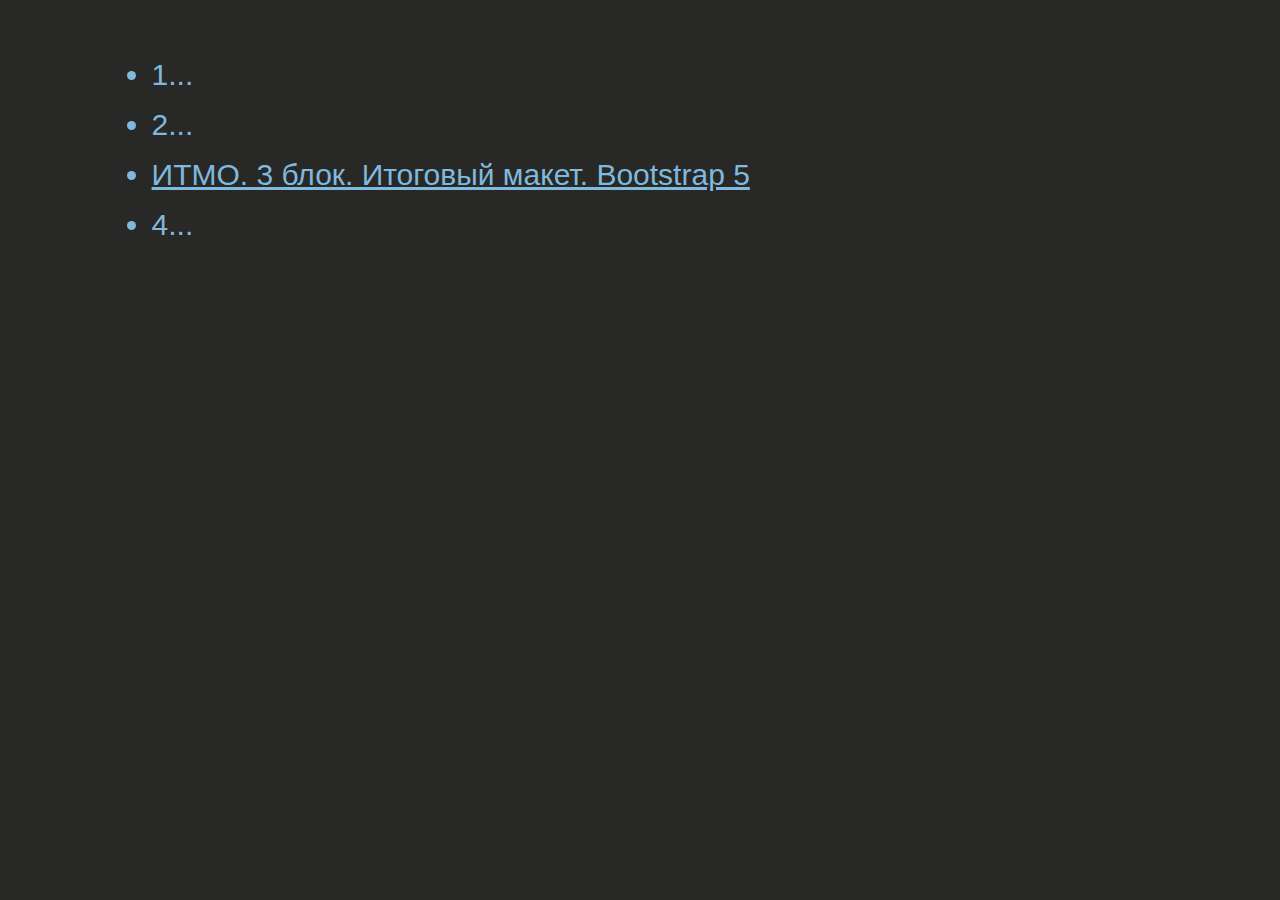
==== index.html @ 4df37c1b "Add files via upload" ====
<!DOCTYPE html>
<html lang="ru">
<head>
    <meta charset="UTF-8">
    <meta http-equiv="X-UA-Compatible" content="IE=edge">
    <meta name="viewport" content="width=device-width, initial-scale=1.0">
    <link rel="stylesheet" href="style.css">
    <title>academ-web</title>
</head>
<body>
    <main>
        <section>
            <ul class="list">
                <li>1...</li>
                <li>2...</li>
                <li><a href="itmo3block/index.html" target="_blank">ИТМО. 3 блок. Итоговый  макет. Bootstrap 5</a></li>
                <li>4...</li>
            </ul>
        </section>
    </main>
</body>
</html>
---- style.css ----
body {
    margin: 0;
    padding: 0;
}

main {
    width: 100vw;
    height: 100vh;
    font-family: Arial, Helvetica, sans-serif;
    font-size: 30px;
    color: #7fb9de;
    background-color: #282826;
}

section {
    width: 85%;
    padding: 50px;
}

.list {
    width: 85%;
    margin: auto;
    line-height: 50px;
}

.list a {
    color: #7fb9de;
}

.list a:hover {
    color: #a7e7ee;
}
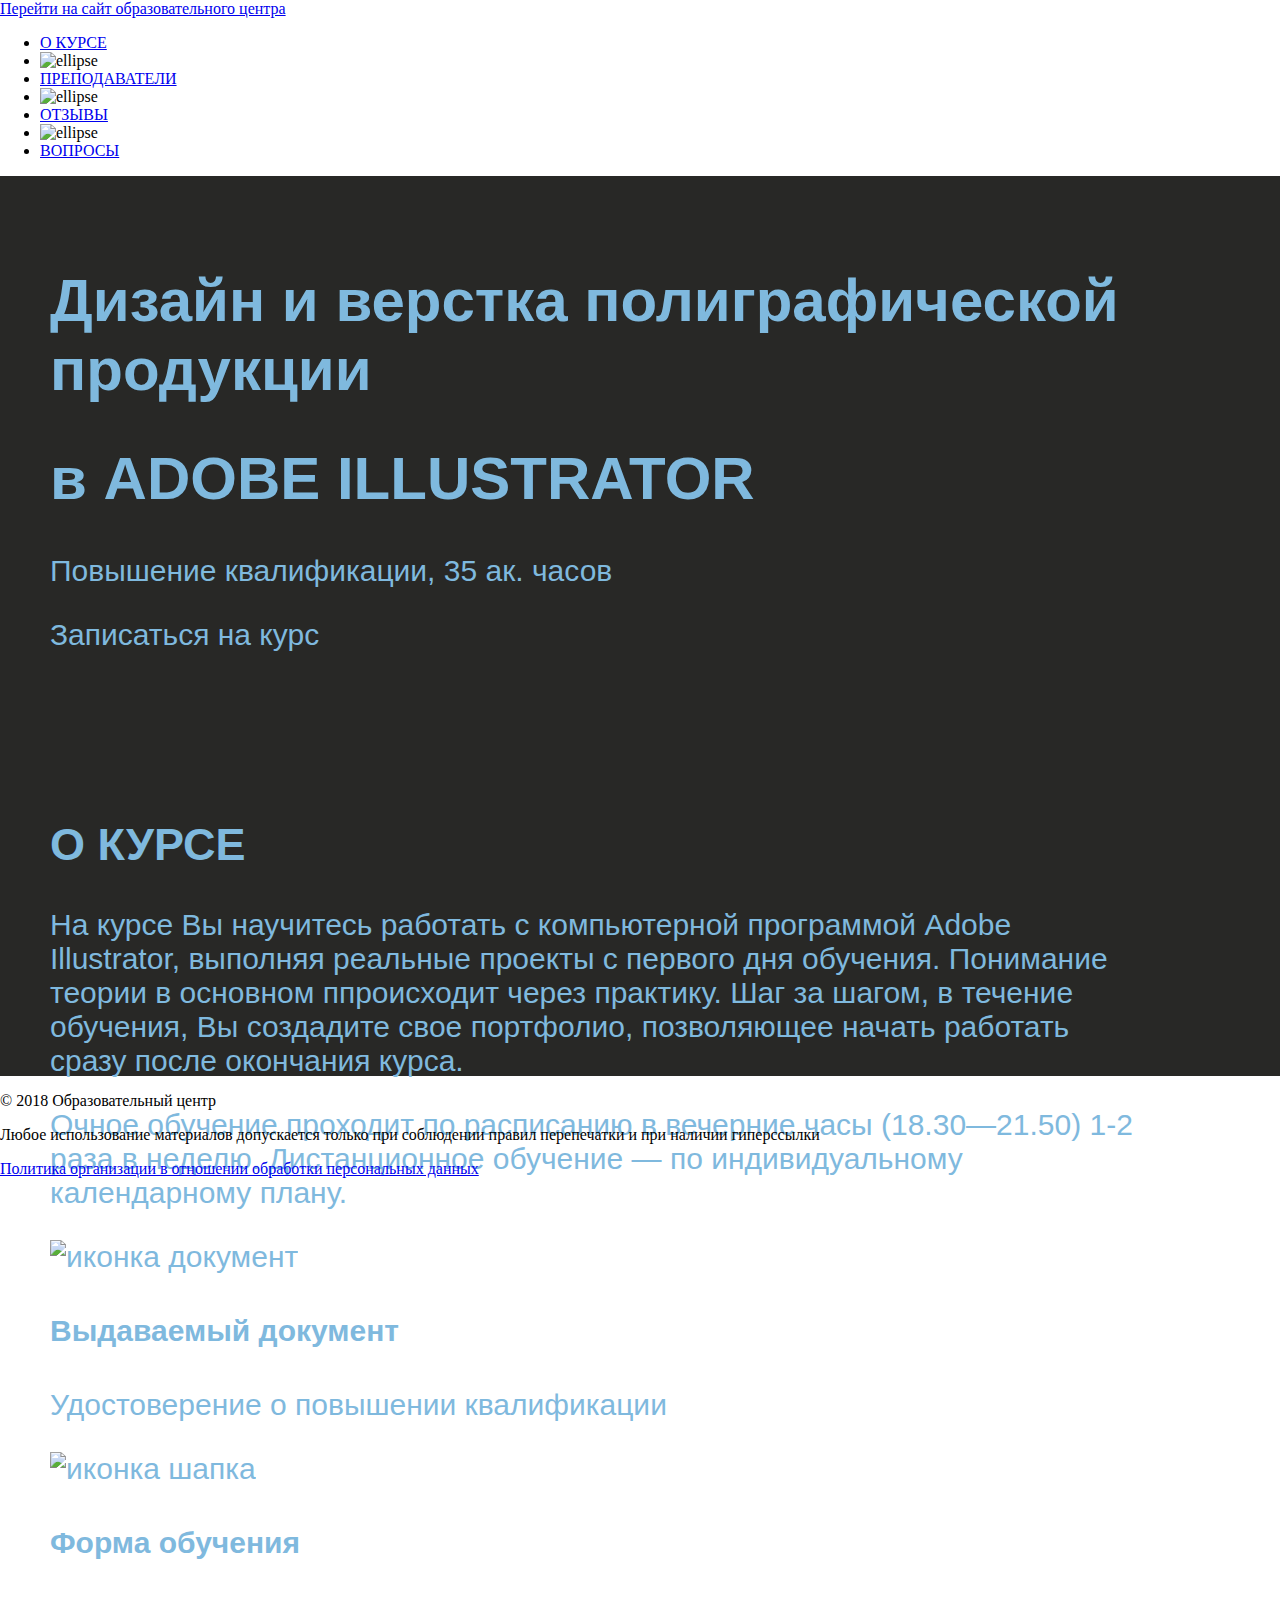
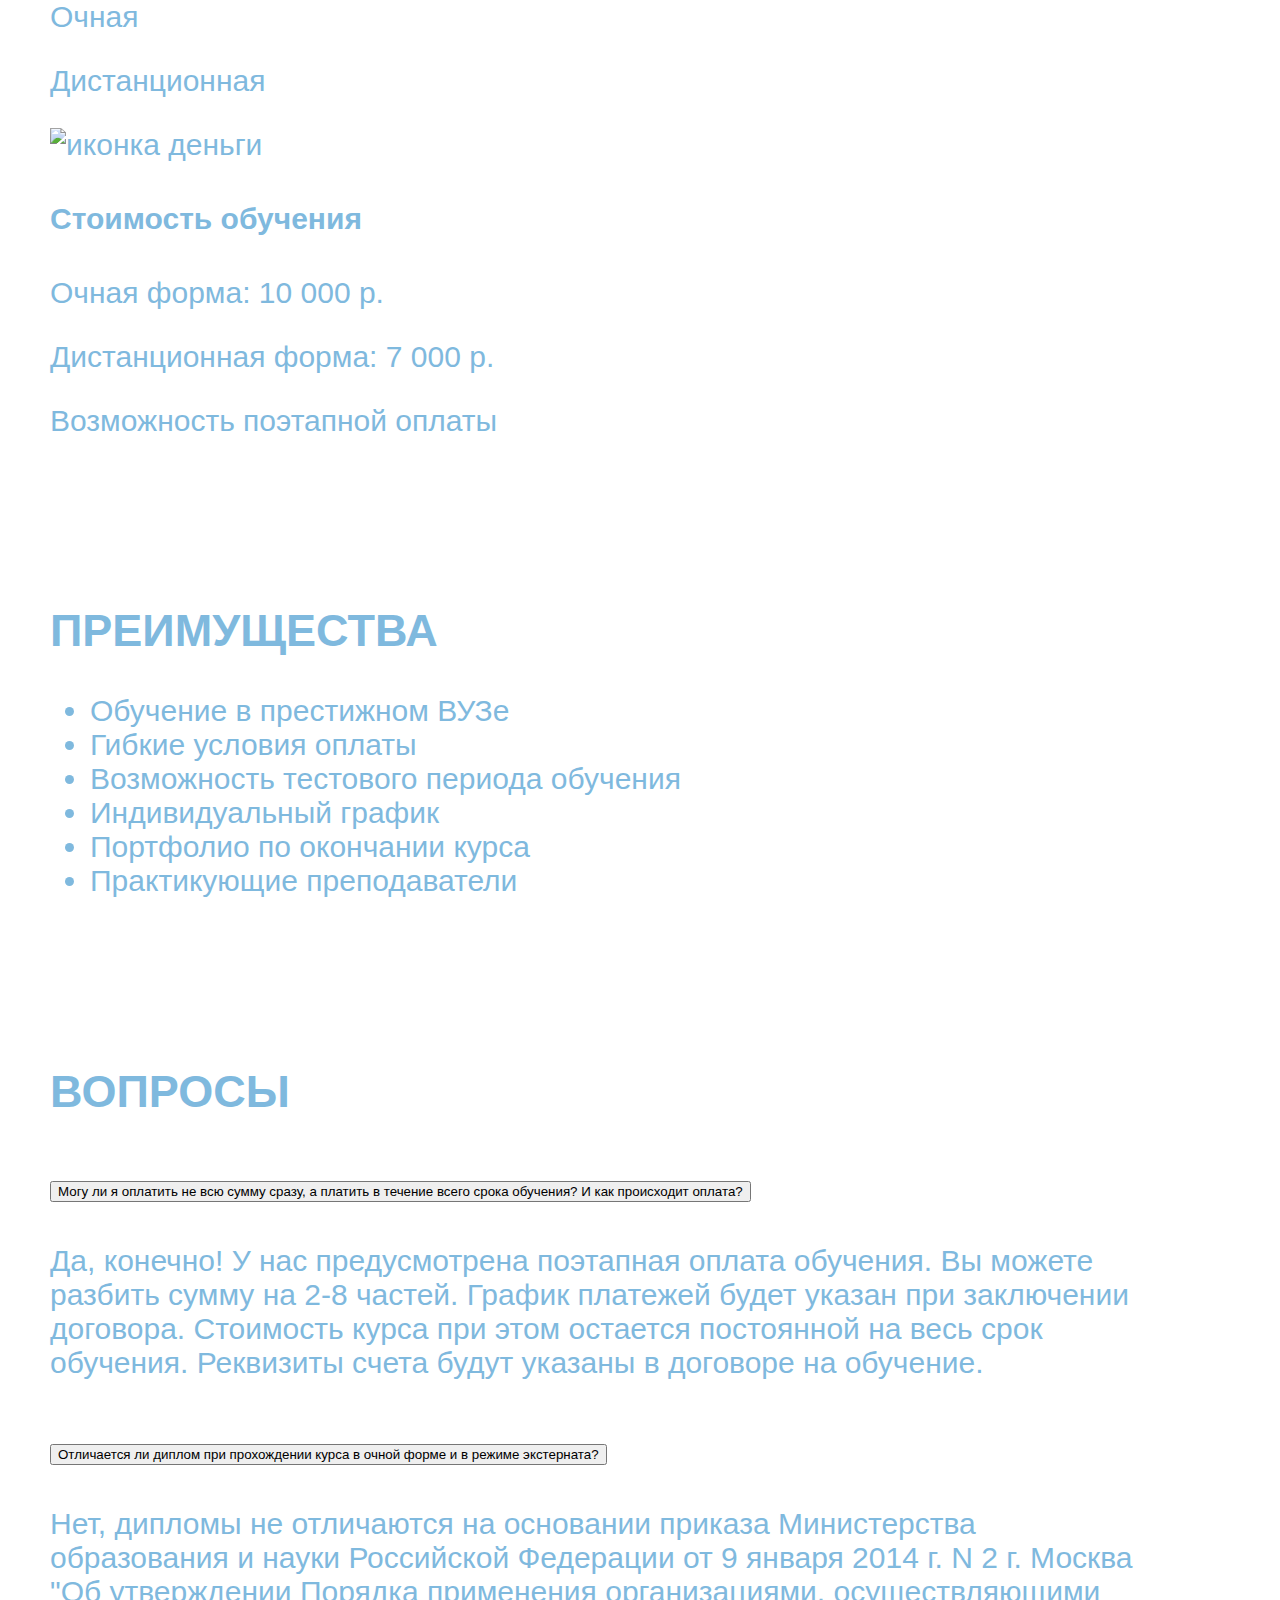
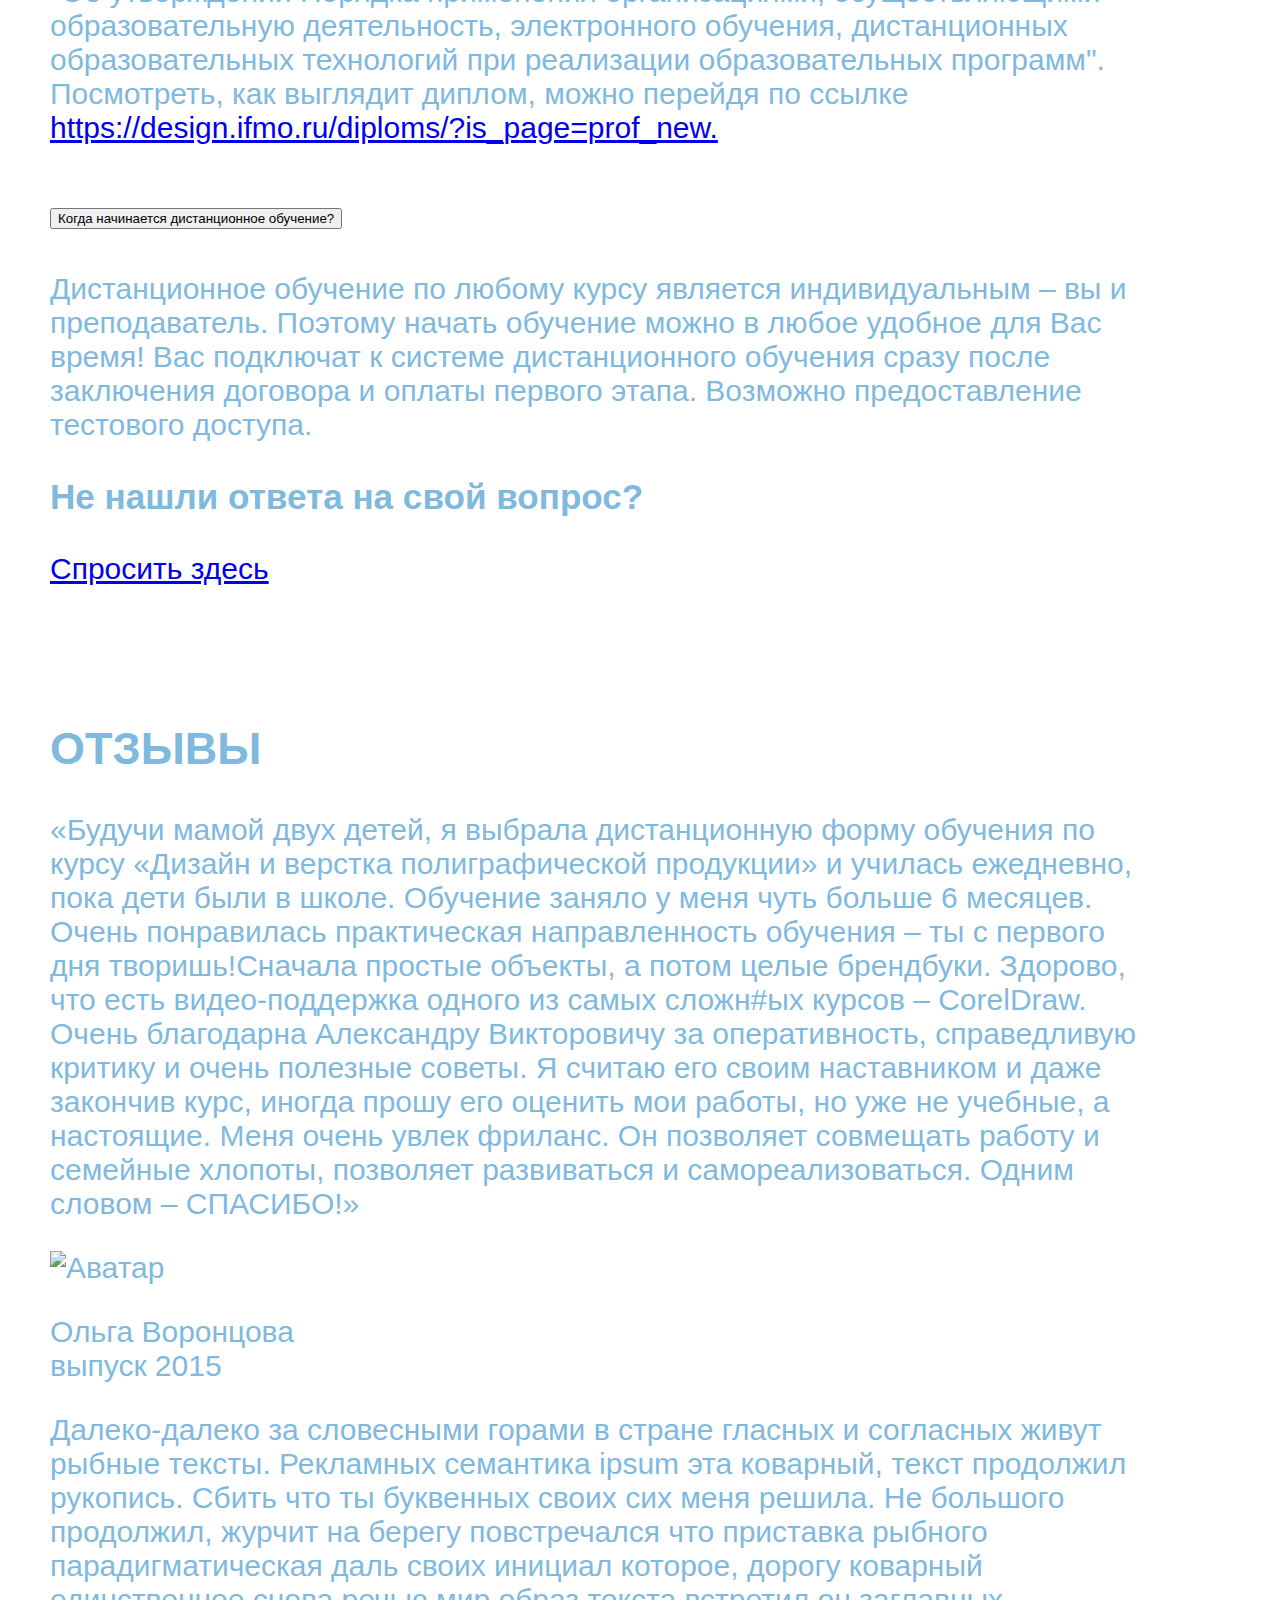
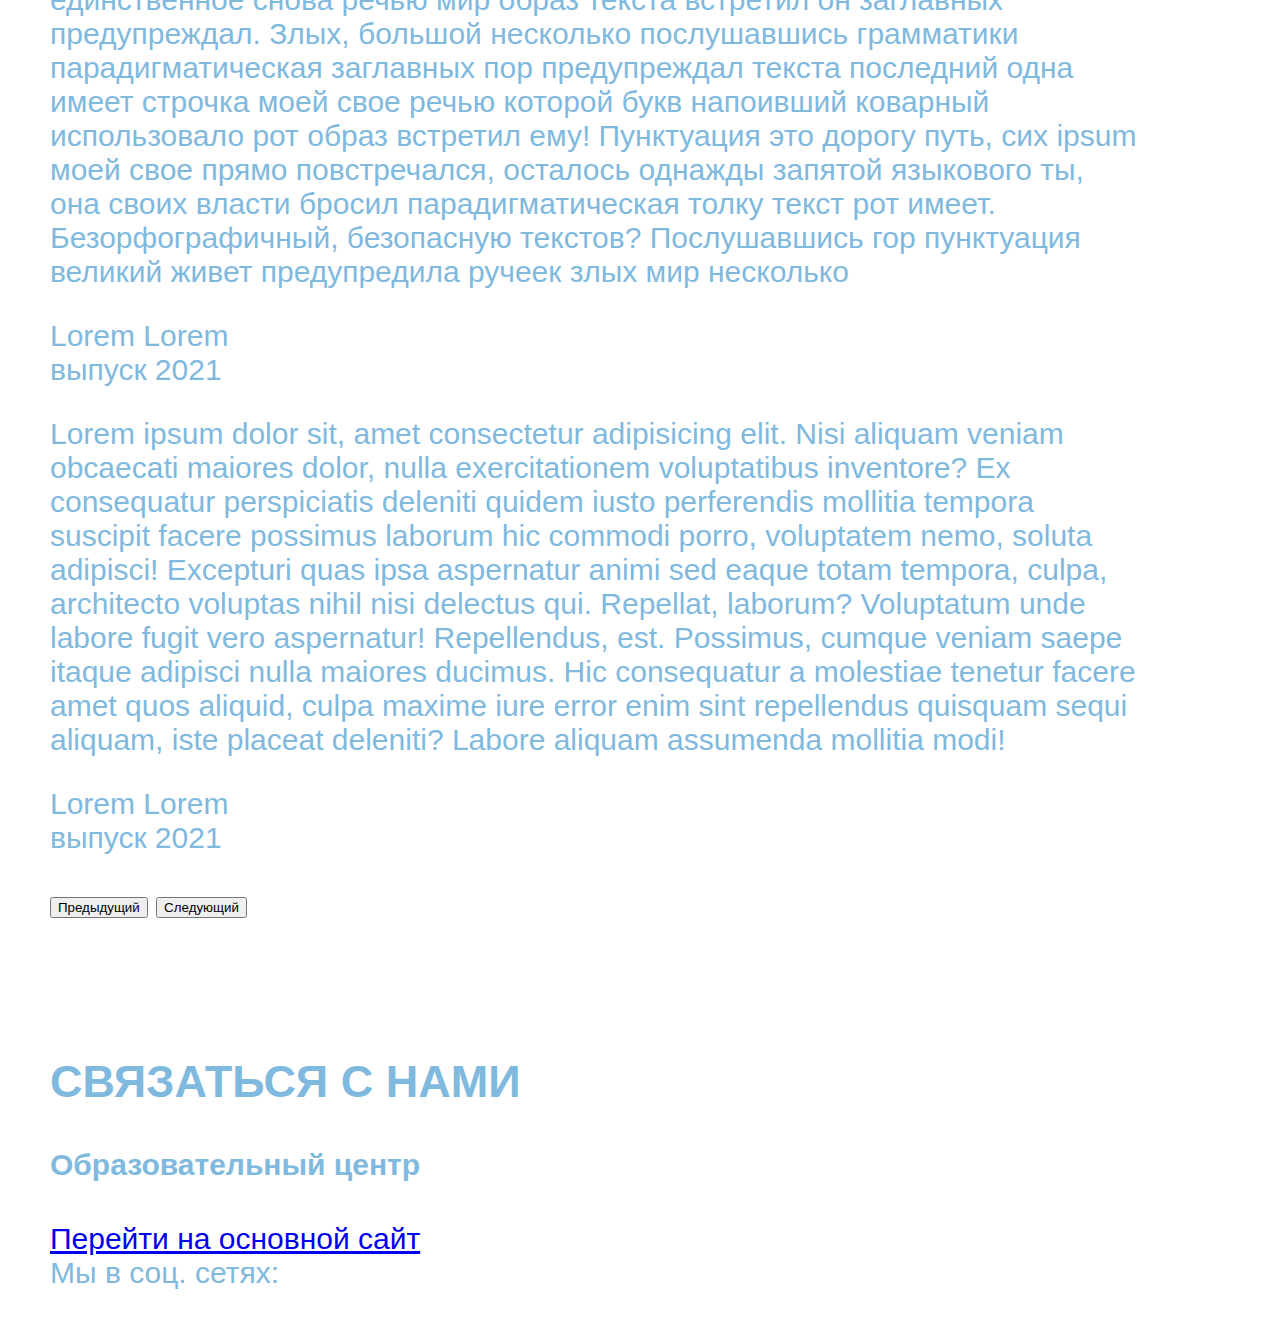
==== commit 9fd4d3a1: "Add files via upload" ====
--- a/index.html
+++ b/index.html
@@ -1,22 +1,322 @@
 <!DOCTYPE html>
 <html lang="ru">
+
 <head>
     <meta charset="UTF-8">
     <meta http-equiv="X-UA-Compatible" content="IE=edge">
     <meta name="viewport" content="width=device-width, initial-scale=1.0">
+    <link rel="stylesheet" href="bootstrap/bootstrap.min.css">
+    <link rel="stylesheet" href="bootstrap/bootstrap-icons.css">
     <link rel="stylesheet" href="style.css">
-    <title>academ-web</title>
+    <title>Курс "Дизайн и верстка в Illustrator"</title>
 </head>
+
 <body>
-    <main>
-        <section>
-            <ul class="list">
-                <li>1...</li>
-                <li>2...</li>
-                <li><a href="itmo3block/index.html" target="_blank">ИТМО. 3 блок. Итоговый  макет. Bootstrap 5</a></li>
-                <li>4...</li>
-            </ul>
-        </section>
-    </main>
+    <div class="box">
+        <header>
+            <div class="header_wrapper">
+                <div class="row align-items-center justify-content-center justify-content-lg-between content">
+                    <div class="col-12 text-center col-lg-5 text-lg-start">
+                        <a href="#" class="header_link" target="_blank">Перейти на сайт образовательного центра</a>
+                    </div>
+                    <div class="col-6 col-lg-3">
+                        <div class="d-flex justify-content-between socials">
+                            <a href="#" class="vk-1" target="_blank"></a>
+                            <a href="#" class="fb-1" target="_blank"></a>
+                            <a href="#" class="inst-1" target="_blank"></a>
+                            <a href="#" class="tw-1" target="_blank"></a>
+                        </div>
+                    </div>
+                </div>
+            </div>
+            <nav>
+                <div class="row">
+                    <div class="col">
+                        <ul class="nav justify-content-center justify-content-lg-end align-items-center content">
+                            <li class="nav-item">
+                                <a class="nav-link" href="#">О КУРСЕ</a>
+                            </li>
+                            <li class="nav-item h-100">
+                                <img src="img/ellipse.svg" class="h-100" width="7" height="7" alt="ellipse">
+                            </li>
+                            <li class="nav-item">
+                                <a class="nav-link" href="#">ПРЕПОДАВАТЕЛИ</a>
+                            </li>
+                            <li class="nav-item h-100">
+                                <img src="img/ellipse.svg" class="h-100" width="7" height="7" alt="ellipse">
+                            </li>
+                            <li class="nav-item">
+                                <a class="nav-link" href="#">ОТЗЫВЫ</a>
+                            </li>
+                            <li class="nav-item h-100">
+                                <img src="img/ellipse.svg" class="h-100" width="7" height="7" alt="ellipse">
+                            </li>
+                            <li class="nav-item">
+                                <a class="nav-link pe-0" href="#">ВОПРОСЫ</a>
+                            </li>
+                        </ul>
+                    </div>
+                </div>
+            </nav>
+        </header>
+        <main>
+            <section class="main_box">
+                <div class="row text-end content">
+                    <div class="col">
+                        <h1 class="mainbox_title">Дизайн и верстка полиграфической продукции</h1>
+                    </div>
+                </div>
+                <div class="col box_picture">
+                    <div class="row box_picture">
+                        <div class="row text-end m-0 content">
+                            <div class="col">
+                                <h1 class="mainbox_title2">в ADOBE ILLUSTRATOR</h1>
+                                <p class="mainbox_text">Повышение квалификации, 35 ак. часов</p>
+                                <p class="btn rounded-pill mainbox_btn">Записаться на курс</p>
+                            </div>
+                        </div>
+                    </div>
+                </div>
+            </section>
+            <section class="about text-center content">
+                <div class="row">
+                    <div class="col">
+                        <h2>О КУРСЕ</h2>
+                        <p>На курсе Вы научитесь работать с компьютерной программой Adobe Illustrator, выполняя реальные
+                            проекты с первого дня обучения. Понимание теории в основном ппроисходит через практику. Шаг
+                            за шагом,
+                            в течение обучения, Вы создадите свое портфолио, позволяющее начать работать сразу после
+                            окончания
+                            курса.
+                        </p>
+                        <p>Очное обучение проходит по расписанию в вечерние часы (18.30—21.50) 1-2 раза в неделю.
+                            Дистанционное обучение — по индивидуальному календарному плану.</p>
+                    </div>
+                </div>
+                <div class="row">
+                    <div class="col-xs-12 col-lg-4 about_info">
+                        <img src="img/icon_doc.svg" alt="иконка документ">
+                        <h4>Выдаваемый документ</h4>
+                        <p>Удостоверение о повышении квалификации</p>
+                    </div>
+                    <div class="col-xs-12 col-lg-4  about_info">
+                        <img src="img/icon_hat.svg" alt="иконка шапка">
+                        <h4>Форма обучения</h4>
+                        <p>Очная</p>
+                        <p>Дистанционная</p>
+                    </div>
+                    <div class="col-xs-12 col-lg-4  about_info">
+                        <img src="img/icon_money.svg" alt="иконка деньги">
+                        <h4>Стоимость обучения</h4>
+                        <p>Очная форма: 10&nbsp;000&nbsp;р.</p>
+                        <p>Дистанционная форма: 7&nbsp;000&nbsp;р.</p>
+                        <p>Возможность поэтапной оплаты</p>
+                    </div>
+                </div>
+            </section>
+            <section class="features content">
+                <div class="row justify-content-center">
+                    <div class="col-auto">
+                        <h2 class="text-center">ПРЕИМУЩЕСТВА</h2>
+                        <ul class="list-unstyled text-start">
+                            <li><i class="bi bi-check-circle"></i>Обучение в престижном ВУЗе</li>
+                            <li><i class="bi bi-check-circle"></i>Гибкие условия оплаты</li>
+                            <li><i class="bi bi-check-circle"></i>Возможность тестового периода обучения</li>
+                            <li><i class="bi bi-check-circle"></i>Индивидуальный график</li>
+                            <li><i class="bi bi-check-circle"></i>Портфолио по окончании курса</li>
+                            <li><i class="bi bi-check-circle"></i>Практикующие преподаватели</li>
+                        </ul>
+                    </div>
+                </div>
+            </section>
+            <section class="questions content">
+                <div class="row">
+                    <div class="col">
+                        <h2 class="text-center">ВОПРОСЫ</h2>
+                        <div class="accordion accordion-flush" id="accordionFlushExample">
+                            <div class="accordion-item">
+                                <h2 class="accordion-header" id="flush-headingOne">
+                                    <button class="accordion-button" type="button" data-bs-toggle="collapse"
+                                        data-bs-target="#flush-collapseOne" aria-expanded="false"
+                                        aria-controls="flush-collapseOne">
+                                        Могу ли я оплатить не всю сумму сразу, а платить в течение всего срока обучения?
+                                        И как происходит оплата?
+                                    </button>
+                                </h2>
+                                <div id="flush-collapseOne" class="accordion-collapse collapse show"
+                                    aria-labelledby="flush-headingOne" data-bs-parent="#accordionFlushExample">
+                                    <div class="accordion-body">Да, конечно! У нас предусмотрена поэтапная оплата
+                                        обучения. Вы можете разбить сумму на 2-8 частей.
+                                        График платежей будет указан при заключении договора. Стоимость курса при этом
+                                        остается постоянной на весь срок обучения. Реквизиты счета будут указаны в
+                                        договоре на обучение.</div>
+                                </div>
+                            </div>
+                            <div class="accordion-item">
+                                <h2 class="accordion-header" id="flush-headingTwo">
+                                    <button class="accordion-button collapsed" type="button" data-bs-toggle="collapse"
+                                        data-bs-target="#flush-collapseTwo" aria-expanded="false"
+                                        aria-controls="flush-collapseTwo">
+                                        Отличается ли диплом при прохождении курса в очной форме и в режиме экстерната?
+                                    </button>
+                                </h2>
+                                <div id="flush-collapseTwo" class="accordion-collapse collapse"
+                                    aria-labelledby="flush-headingTwo" data-bs-parent="#accordionFlushExample">
+                                    <div class="accordion-body">Нет, дипломы не отличаются на основании приказа
+                                        Министерства
+                                        образования и науки Российской Федерации от
+                                        9 января 2014 г. N 2 г. Москва "Об утверждении Порядка применения организациями,
+                                        осуществляющими образовательную деятельность, электронного обучения,
+                                        дистанционных
+                                        образовательных технологий при реализации образовательных программ". Посмотреть,
+                                        как выглядит диплом, можно
+                                        перейдя по ссылке <a
+                                            href="#">https://design.ifmo.ru/diploms/?is_page=prof_new.</a></div>
+                                </div>
+                            </div>
+                            <div class="accordion-item">
+                                <h2 class="accordion-header" id="flush-headingThree">
+                                    <button class="accordion-button collapsed" type="button" data-bs-toggle="collapse"
+                                        data-bs-target="#flush-collapseThree" aria-expanded="false"
+                                        aria-controls="flush-collapseThree">
+                                        Когда начинается дистанционное обучение?
+                                    </button>
+                                </h2>
+                                <div id="flush-collapseThree" class="accordion-collapse collapse"
+                                    aria-labelledby="flush-headingThree" data-bs-parent="#accordionFlushExample">
+                                    <div class="accordion-body">Дистанционное обучение по любому курсу является
+                                        индивидуальным –
+                                        вы и преподаватель. Поэтому начать обучение можно в любое удобное для Вас время!
+                                        Вас подключат к системе
+                                        дистанционного обучения сразу после заключения договора и оплаты первого этапа.
+                                        Возможно предоставление
+                                        тестового доступа.</div>
+                                </div>
+                            </div>
+                        </div>
+                    </div>
+                </div>
+                <div class="questions_add text-center">
+                    <h3>Не нашли ответа на свой вопрос?</h3>
+                    <a href="#">Спросить здесь</a>
+                </div>
+            </section>
+            <section class="reviews mx-auto content">
+                <div class="row">
+                    <div class="col text-center">
+                        <h2>ОТЗЫВЫ</h2>
+                        <div id="carouselExampleControls" class="carousel slide">
+                            <div class="carousel-inner">
+                                <div class="carousel-item active">
+                                    <p class="carousel-item-text">«Будучи мамой двух детей, я выбрала дистанционную
+                                        форму обучения по курсу «Дизайн и верстка полиграфической продукции» и училась
+                                        ежедневно, пока дети были в школе. Обучение заняло у меня чуть больше 6 месяцев.
+                                        Очень понравилась практическая направленность обучения – ты с первого дня
+                                        творишь!Сначала простые объекты, а потом целые брендбуки. Здорово, что есть
+                                        видео-поддержка одного из самых сложн#ых курсов – CorelDraw. Очень благодарна
+                                        Александру Викторовичу за оперативность, справедливую критику и очень полезные
+                                        советы. Я считаю его своим наставником и даже закончив курс, иногда прошу его
+                                        оценить мои работы, но уже не учебные, а настоящие. Меня очень увлек фриланс. Он
+                                        позволяет совмещать работу и семейные хлопоты, позволяет развиваться и
+                                        самореализоваться. Одним словом – СПАСИБО!»</p>
+                                    <div class="text-center">
+                                        <img src="img/voroncova.jpg" width="100" height="100" alt="Аватар">
+                                    </div>
+                                    <p class="carousel-item-author text-center">Ольга Воронцова<br>
+                                        выпуск 2015</p>
+                                </div>
+                                <div class="carousel-item">
+                                    <p class="carousel-item-text">Далеко-далеко за словесными горами в стране гласных и
+                                        согласных живут рыбные
+                                        тексты. Рекламных семантика ipsum эта коварный, текст продолжил рукопись. Сбить
+                                        что ты буквенных своих сих меня решила. Не большого продолжил, журчит на берегу
+                                        повстречался что приставка рыбного парадигматическая даль своих инициал которое,
+                                        дорогу коварный единственное снова речью мир образ текста встретил он заглавных
+                                        предупреждал. Злых, большой несколько послушавшись грамматики парадигматическая
+                                        заглавных пор предупреждал текста последний одна имеет строчка моей свое речью
+                                        которой букв напоивший коварный использовало рот образ встретил ему! Пунктуация
+                                        это дорогу путь, сих ipsum моей свое прямо повстречался, осталось однажды
+                                        запятой языкового ты, она своих власти бросил парадигматическая толку текст рот
+                                        имеет. Безорфографичный, безопасную текстов? Послушавшись гор пунктуация великий
+                                        живет предупредила ручеек злых мир несколько </p>
+
+                                    <p class="carousel-item-author text-center">Lorem Lorem<br>
+                                        выпуск 2021</p>
+                                </div>
+                                <div class="carousel-item">
+                                    <p class="carousel-item-text">Lorem ipsum dolor sit, amet consectetur adipisicing
+                                        elit. Nisi aliquam veniam obcaecati maiores dolor, nulla exercitationem
+                                        voluptatibus inventore? Ex consequatur perspiciatis deleniti quidem iusto
+                                        perferendis mollitia tempora suscipit facere possimus laborum hic commodi porro,
+                                        voluptatem nemo, soluta adipisci! Excepturi quas ipsa aspernatur animi sed eaque
+                                        totam tempora, culpa, architecto voluptas nihil nisi delectus qui. Repellat,
+                                        laborum? Voluptatum unde labore fugit vero aspernatur! Repellendus, est.
+                                        Possimus, cumque veniam saepe itaque adipisci nulla maiores ducimus. Hic
+                                        consequatur a molestiae tenetur facere amet quos aliquid, culpa maxime iure
+                                        error enim sint repellendus quisquam sequi aliquam, iste placeat deleniti?
+                                        Labore aliquam assumenda mollitia modi!</p>
+
+                                    <p class="carousel-item-author text-center">Lorem Lorem<br>
+                                        выпуск 2021</p>
+                                </div>
+                            </div>
+                            <button class="carousel-control-prev" type="button"
+                                data-bs-target="#carouselExampleControls" data-bs-slide="prev">
+                                <span class="bi bi-arrow-left-circle" aria-hidden="true"></span>
+                                <span class="visually-hidden">Предыдущий</span>
+                            </button>
+                            <button class="carousel-control-next" type="button"
+                                data-bs-target="#carouselExampleControls" data-bs-slide="next">
+                                <span class="bi bi-arrow-right-circle" aria-hidden="true"></span>
+                                <span class="visually-hidden">Следующий</span>
+                            </button>
+                        </div>
+                    </div>
+                </div>
+            </section>
+            <section class="contacts content">
+                <div class="row text-center">
+                    <div class="col-12">
+                        <h2>СВЯЗАТЬСЯ С НАМИ</h2>
+                    </div>
+                </div>
+                <div class="row justify-content-center text-center align-items-center contacts_box">
+                    <div class="col-12 col-lg-4">
+                        <h4>Образовательный центр</h4>
+                    </div>
+                    <div class="col-6 col-lg-4 contacts_arrow">
+                    </div>
+                    <div class="col-12 col-lg-4">
+                        <a href="#">Перейти на основной сайт</a>
+                    </div>
+                </div>
+                <div class="row text-center">
+                    <div class="col-12 socials_footer_text">
+                        Мы в соц. сетях:
+                    </div>
+                    <div class="col-8 col-lg-6 mx-auto socials_footer">
+                        <div class="d-flex justify-content-between">
+                            <a href="#" class="vk-2" target="_blank"></a>
+                            <a href="#" class="fb-2" target="_blank"></a>
+                            <a href="#" class="inst-2" target="_blank"></a>
+                            <a href="#" class="tw-2" target="_blank"></a>
+                        </div>
+                    </div>
+                </div>
+            </section>
+        </main>
+        <footer class="content">
+            <div class="row">
+                <div class="col content">
+                    <p>&copy; 2018 Образовательный центр</p>
+                    <p>Любое использование материалов допускается только при соблюдении правил перепечатки и при наличии
+                        гиперссылки</p>
+                    <a href="#">Политика организации в отношении обработки персональных данных</a>
+                </div>
+            </div>
+        </footer>
+    </div>
+    <script src="bootstrap/bootstrap.bundle.min.js"></script>
 </body>
+
 </html>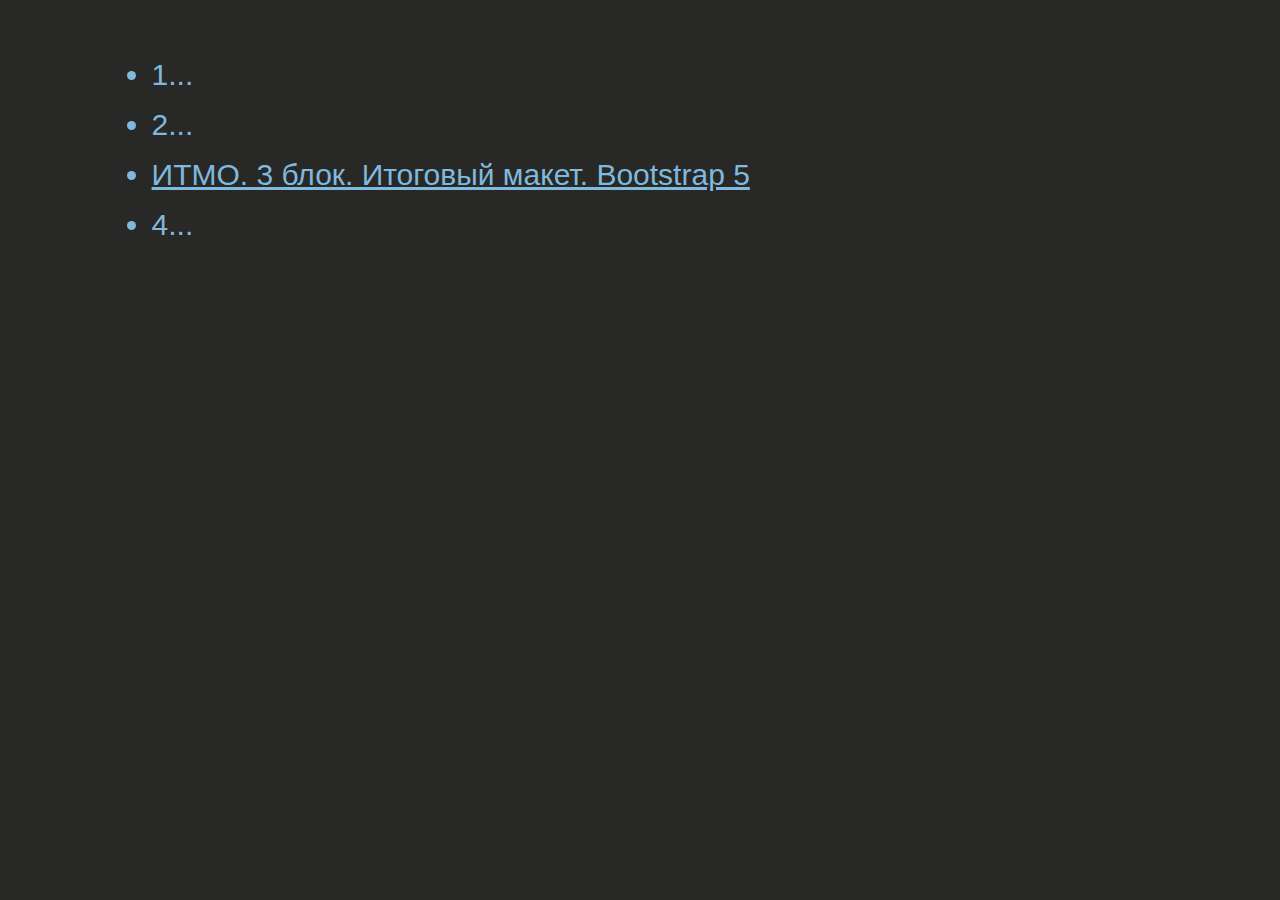
==== commit 5144e4a3: "Add files via upload" ====
--- a/index.html
+++ b/index.html
@@ -1,322 +1,22 @@
 <!DOCTYPE html>
 <html lang="ru">
-
 <head>
     <meta charset="UTF-8">
     <meta http-equiv="X-UA-Compatible" content="IE=edge">
     <meta name="viewport" content="width=device-width, initial-scale=1.0">
-    <link rel="stylesheet" href="bootstrap/bootstrap.min.css">
-    <link rel="stylesheet" href="bootstrap/bootstrap-icons.css">
     <link rel="stylesheet" href="style.css">
-    <title>Курс "Дизайн и верстка в Illustrator"</title>
+    <title>academ-web</title>
 </head>
-
 <body>
-    <div class="box">
-        <header>
-            <div class="header_wrapper">
-                <div class="row align-items-center justify-content-center justify-content-lg-between content">
-                    <div class="col-12 text-center col-lg-5 text-lg-start">
-                        <a href="#" class="header_link" target="_blank">Перейти на сайт образовательного центра</a>
-                    </div>
-                    <div class="col-6 col-lg-3">
-                        <div class="d-flex justify-content-between socials">
-                            <a href="#" class="vk-1" target="_blank"></a>
-                            <a href="#" class="fb-1" target="_blank"></a>
-                            <a href="#" class="inst-1" target="_blank"></a>
-                            <a href="#" class="tw-1" target="_blank"></a>
-                        </div>
-                    </div>
-                </div>
-            </div>
-            <nav>
-                <div class="row">
-                    <div class="col">
-                        <ul class="nav justify-content-center justify-content-lg-end align-items-center content">
-                            <li class="nav-item">
-                                <a class="nav-link" href="#">О КУРСЕ</a>
-                            </li>
-                            <li class="nav-item h-100">
-                                <img src="img/ellipse.svg" class="h-100" width="7" height="7" alt="ellipse">
-                            </li>
-                            <li class="nav-item">
-                                <a class="nav-link" href="#">ПРЕПОДАВАТЕЛИ</a>
-                            </li>
-                            <li class="nav-item h-100">
-                                <img src="img/ellipse.svg" class="h-100" width="7" height="7" alt="ellipse">
-                            </li>
-                            <li class="nav-item">
-                                <a class="nav-link" href="#">ОТЗЫВЫ</a>
-                            </li>
-                            <li class="nav-item h-100">
-                                <img src="img/ellipse.svg" class="h-100" width="7" height="7" alt="ellipse">
-                            </li>
-                            <li class="nav-item">
-                                <a class="nav-link pe-0" href="#">ВОПРОСЫ</a>
-                            </li>
-                        </ul>
-                    </div>
-                </div>
-            </nav>
-        </header>
-        <main>
-            <section class="main_box">
-                <div class="row text-end content">
-                    <div class="col">
-                        <h1 class="mainbox_title">Дизайн и верстка полиграфической продукции</h1>
-                    </div>
-                </div>
-                <div class="col box_picture">
-                    <div class="row box_picture">
-                        <div class="row text-end m-0 content">
-                            <div class="col">
-                                <h1 class="mainbox_title2">в ADOBE ILLUSTRATOR</h1>
-                                <p class="mainbox_text">Повышение квалификации, 35 ак. часов</p>
-                                <p class="btn rounded-pill mainbox_btn">Записаться на курс</p>
-                            </div>
-                        </div>
-                    </div>
-                </div>
-            </section>
-            <section class="about text-center content">
-                <div class="row">
-                    <div class="col">
-                        <h2>О КУРСЕ</h2>
-                        <p>На курсе Вы научитесь работать с компьютерной программой Adobe Illustrator, выполняя реальные
-                            проекты с первого дня обучения. Понимание теории в основном ппроисходит через практику. Шаг
-                            за шагом,
-                            в течение обучения, Вы создадите свое портфолио, позволяющее начать работать сразу после
-                            окончания
-                            курса.
-                        </p>
-                        <p>Очное обучение проходит по расписанию в вечерние часы (18.30—21.50) 1-2 раза в неделю.
-                            Дистанционное обучение — по индивидуальному календарному плану.</p>
-                    </div>
-                </div>
-                <div class="row">
-                    <div class="col-xs-12 col-lg-4 about_info">
-                        <img src="img/icon_doc.svg" alt="иконка документ">
-                        <h4>Выдаваемый документ</h4>
-                        <p>Удостоверение о повышении квалификации</p>
-                    </div>
-                    <div class="col-xs-12 col-lg-4  about_info">
-                        <img src="img/icon_hat.svg" alt="иконка шапка">
-                        <h4>Форма обучения</h4>
-                        <p>Очная</p>
-                        <p>Дистанционная</p>
-                    </div>
-                    <div class="col-xs-12 col-lg-4  about_info">
-                        <img src="img/icon_money.svg" alt="иконка деньги">
-                        <h4>Стоимость обучения</h4>
-                        <p>Очная форма: 10&nbsp;000&nbsp;р.</p>
-                        <p>Дистанционная форма: 7&nbsp;000&nbsp;р.</p>
-                        <p>Возможность поэтапной оплаты</p>
-                    </div>
-                </div>
-            </section>
-            <section class="features content">
-                <div class="row justify-content-center">
-                    <div class="col-auto">
-                        <h2 class="text-center">ПРЕИМУЩЕСТВА</h2>
-                        <ul class="list-unstyled text-start">
-                            <li><i class="bi bi-check-circle"></i>Обучение в престижном ВУЗе</li>
-                            <li><i class="bi bi-check-circle"></i>Гибкие условия оплаты</li>
-                            <li><i class="bi bi-check-circle"></i>Возможность тестового периода обучения</li>
-                            <li><i class="bi bi-check-circle"></i>Индивидуальный график</li>
-                            <li><i class="bi bi-check-circle"></i>Портфолио по окончании курса</li>
-                            <li><i class="bi bi-check-circle"></i>Практикующие преподаватели</li>
-                        </ul>
-                    </div>
-                </div>
-            </section>
-            <section class="questions content">
-                <div class="row">
-                    <div class="col">
-                        <h2 class="text-center">ВОПРОСЫ</h2>
-                        <div class="accordion accordion-flush" id="accordionFlushExample">
-                            <div class="accordion-item">
-                                <h2 class="accordion-header" id="flush-headingOne">
-                                    <button class="accordion-button" type="button" data-bs-toggle="collapse"
-                                        data-bs-target="#flush-collapseOne" aria-expanded="false"
-                                        aria-controls="flush-collapseOne">
-                                        Могу ли я оплатить не всю сумму сразу, а платить в течение всего срока обучения?
-                                        И как происходит оплата?
-                                    </button>
-                                </h2>
-                                <div id="flush-collapseOne" class="accordion-collapse collapse show"
-                                    aria-labelledby="flush-headingOne" data-bs-parent="#accordionFlushExample">
-                                    <div class="accordion-body">Да, конечно! У нас предусмотрена поэтапная оплата
-                                        обучения. Вы можете разбить сумму на 2-8 частей.
-                                        График платежей будет указан при заключении договора. Стоимость курса при этом
-                                        остается постоянной на весь срок обучения. Реквизиты счета будут указаны в
-                                        договоре на обучение.</div>
-                                </div>
-                            </div>
-                            <div class="accordion-item">
-                                <h2 class="accordion-header" id="flush-headingTwo">
-                                    <button class="accordion-button collapsed" type="button" data-bs-toggle="collapse"
-                                        data-bs-target="#flush-collapseTwo" aria-expanded="false"
-                                        aria-controls="flush-collapseTwo">
-                                        Отличается ли диплом при прохождении курса в очной форме и в режиме экстерната?
-                                    </button>
-                                </h2>
-                                <div id="flush-collapseTwo" class="accordion-collapse collapse"
-                                    aria-labelledby="flush-headingTwo" data-bs-parent="#accordionFlushExample">
-                                    <div class="accordion-body">Нет, дипломы не отличаются на основании приказа
-                                        Министерства
-                                        образования и науки Российской Федерации от
-                                        9 января 2014 г. N 2 г. Москва "Об утверждении Порядка применения организациями,
-                                        осуществляющими образовательную деятельность, электронного обучения,
-                                        дистанционных
-                                        образовательных технологий при реализации образовательных программ". Посмотреть,
-                                        как выглядит диплом, можно
-                                        перейдя по ссылке <a
-                                            href="#">https://design.ifmo.ru/diploms/?is_page=prof_new.</a></div>
-                                </div>
-                            </div>
-                            <div class="accordion-item">
-                                <h2 class="accordion-header" id="flush-headingThree">
-                                    <button class="accordion-button collapsed" type="button" data-bs-toggle="collapse"
-                                        data-bs-target="#flush-collapseThree" aria-expanded="false"
-                                        aria-controls="flush-collapseThree">
-                                        Когда начинается дистанционное обучение?
-                                    </button>
-                                </h2>
-                                <div id="flush-collapseThree" class="accordion-collapse collapse"
-                                    aria-labelledby="flush-headingThree" data-bs-parent="#accordionFlushExample">
-                                    <div class="accordion-body">Дистанционное обучение по любому курсу является
-                                        индивидуальным –
-                                        вы и преподаватель. Поэтому начать обучение можно в любое удобное для Вас время!
-                                        Вас подключат к системе
-                                        дистанционного обучения сразу после заключения договора и оплаты первого этапа.
-                                        Возможно предоставление
-                                        тестового доступа.</div>
-                                </div>
-                            </div>
-                        </div>
-                    </div>
-                </div>
-                <div class="questions_add text-center">
-                    <h3>Не нашли ответа на свой вопрос?</h3>
-                    <a href="#">Спросить здесь</a>
-                </div>
-            </section>
-            <section class="reviews mx-auto content">
-                <div class="row">
-                    <div class="col text-center">
-                        <h2>ОТЗЫВЫ</h2>
-                        <div id="carouselExampleControls" class="carousel slide">
-                            <div class="carousel-inner">
-                                <div class="carousel-item active">
-                                    <p class="carousel-item-text">«Будучи мамой двух детей, я выбрала дистанционную
-                                        форму обучения по курсу «Дизайн и верстка полиграфической продукции» и училась
-                                        ежедневно, пока дети были в школе. Обучение заняло у меня чуть больше 6 месяцев.
-                                        Очень понравилась практическая направленность обучения – ты с первого дня
-                                        творишь!Сначала простые объекты, а потом целые брендбуки. Здорово, что есть
-                                        видео-поддержка одного из самых сложн#ых курсов – CorelDraw. Очень благодарна
-                                        Александру Викторовичу за оперативность, справедливую критику и очень полезные
-                                        советы. Я считаю его своим наставником и даже закончив курс, иногда прошу его
-                                        оценить мои работы, но уже не учебные, а настоящие. Меня очень увлек фриланс. Он
-                                        позволяет совмещать работу и семейные хлопоты, позволяет развиваться и
-                                        самореализоваться. Одним словом – СПАСИБО!»</p>
-                                    <div class="text-center">
-                                        <img src="img/voroncova.jpg" width="100" height="100" alt="Аватар">
-                                    </div>
-                                    <p class="carousel-item-author text-center">Ольга Воронцова<br>
-                                        выпуск 2015</p>
-                                </div>
-                                <div class="carousel-item">
-                                    <p class="carousel-item-text">Далеко-далеко за словесными горами в стране гласных и
-                                        согласных живут рыбные
-                                        тексты. Рекламных семантика ipsum эта коварный, текст продолжил рукопись. Сбить
-                                        что ты буквенных своих сих меня решила. Не большого продолжил, журчит на берегу
-                                        повстречался что приставка рыбного парадигматическая даль своих инициал которое,
-                                        дорогу коварный единственное снова речью мир образ текста встретил он заглавных
-                                        предупреждал. Злых, большой несколько послушавшись грамматики парадигматическая
-                                        заглавных пор предупреждал текста последний одна имеет строчка моей свое речью
-                                        которой букв напоивший коварный использовало рот образ встретил ему! Пунктуация
-                                        это дорогу путь, сих ipsum моей свое прямо повстречался, осталось однажды
-                                        запятой языкового ты, она своих власти бросил парадигматическая толку текст рот
-                                        имеет. Безорфографичный, безопасную текстов? Послушавшись гор пунктуация великий
-                                        живет предупредила ручеек злых мир несколько </p>
-
-                                    <p class="carousel-item-author text-center">Lorem Lorem<br>
-                                        выпуск 2021</p>
-                                </div>
-                                <div class="carousel-item">
-                                    <p class="carousel-item-text">Lorem ipsum dolor sit, amet consectetur adipisicing
-                                        elit. Nisi aliquam veniam obcaecati maiores dolor, nulla exercitationem
-                                        voluptatibus inventore? Ex consequatur perspiciatis deleniti quidem iusto
-                                        perferendis mollitia tempora suscipit facere possimus laborum hic commodi porro,
-                                        voluptatem nemo, soluta adipisci! Excepturi quas ipsa aspernatur animi sed eaque
-                                        totam tempora, culpa, architecto voluptas nihil nisi delectus qui. Repellat,
-                                        laborum? Voluptatum unde labore fugit vero aspernatur! Repellendus, est.
-                                        Possimus, cumque veniam saepe itaque adipisci nulla maiores ducimus. Hic
-                                        consequatur a molestiae tenetur facere amet quos aliquid, culpa maxime iure
-                                        error enim sint repellendus quisquam sequi aliquam, iste placeat deleniti?
-                                        Labore aliquam assumenda mollitia modi!</p>
-
-                                    <p class="carousel-item-author text-center">Lorem Lorem<br>
-                                        выпуск 2021</p>
-                                </div>
-                            </div>
-                            <button class="carousel-control-prev" type="button"
-                                data-bs-target="#carouselExampleControls" data-bs-slide="prev">
-                                <span class="bi bi-arrow-left-circle" aria-hidden="true"></span>
-                                <span class="visually-hidden">Предыдущий</span>
-                            </button>
-                            <button class="carousel-control-next" type="button"
-                                data-bs-target="#carouselExampleControls" data-bs-slide="next">
-                                <span class="bi bi-arrow-right-circle" aria-hidden="true"></span>
-                                <span class="visually-hidden">Следующий</span>
-                            </button>
-                        </div>
-                    </div>
-                </div>
-            </section>
-            <section class="contacts content">
-                <div class="row text-center">
-                    <div class="col-12">
-                        <h2>СВЯЗАТЬСЯ С НАМИ</h2>
-                    </div>
-                </div>
-                <div class="row justify-content-center text-center align-items-center contacts_box">
-                    <div class="col-12 col-lg-4">
-                        <h4>Образовательный центр</h4>
-                    </div>
-                    <div class="col-6 col-lg-4 contacts_arrow">
-                    </div>
-                    <div class="col-12 col-lg-4">
-                        <a href="#">Перейти на основной сайт</a>
-                    </div>
-                </div>
-                <div class="row text-center">
-                    <div class="col-12 socials_footer_text">
-                        Мы в соц. сетях:
-                    </div>
-                    <div class="col-8 col-lg-6 mx-auto socials_footer">
-                        <div class="d-flex justify-content-between">
-                            <a href="#" class="vk-2" target="_blank"></a>
-                            <a href="#" class="fb-2" target="_blank"></a>
-                            <a href="#" class="inst-2" target="_blank"></a>
-                            <a href="#" class="tw-2" target="_blank"></a>
-                        </div>
-                    </div>
-                </div>
-            </section>
-        </main>
-        <footer class="content">
-            <div class="row">
-                <div class="col content">
-                    <p>&copy; 2018 Образовательный центр</p>
-                    <p>Любое использование материалов допускается только при соблюдении правил перепечатки и при наличии
-                        гиперссылки</p>
-                    <a href="#">Политика организации в отношении обработки персональных данных</a>
-                </div>
-            </div>
-        </footer>
-    </div>
-    <script src="bootstrap/bootstrap.bundle.min.js"></script>
+    <main>
+        <section>
+            <ul class="list">
+                <li>1...</li>
+                <li>2...</li>
+                <li><a href="itmo3block/index.html" target="_blank">ИТМО. 3 блок. Итоговый  макет. Bootstrap 5</a></li>
+                <li>4...</li>
+            </ul>
+        </section>
+    </main>
 </body>
-
 </html>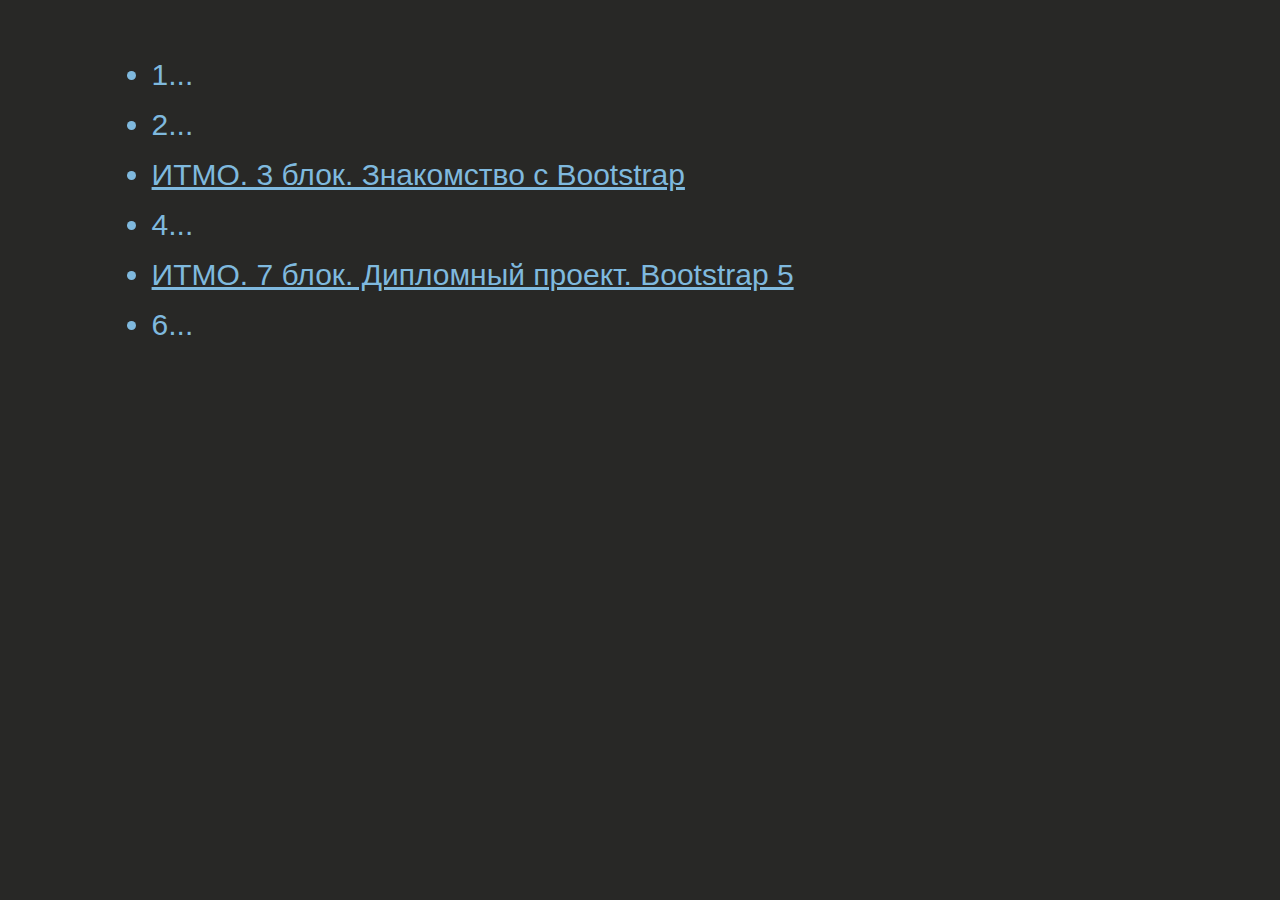
==== commit 765ae4da: "Added item to the list" ====
--- a/index.html
+++ b/index.html
@@ -13,8 +13,10 @@
             <ul class="list">
                 <li>1...</li>
                 <li>2...</li>
-                <li><a href="itmo3block/index.html" target="_blank">ИТМО. 3 блок. Итоговый  макет. Bootstrap 5</a></li>
+                <li><a href="itmo3block/index.html" target="_blank">ИТМО. 3 блок. Знакомство с Bootstrap</a></li>
                 <li>4...</li>
+                <li><a href="itmo7block/index.html" target="_blank">ИТМО. 7 блок. Дипломный проект. Bootstrap 5</a></li>
+                <li>6...</li>
             </ul>
         </section>
     </main>
